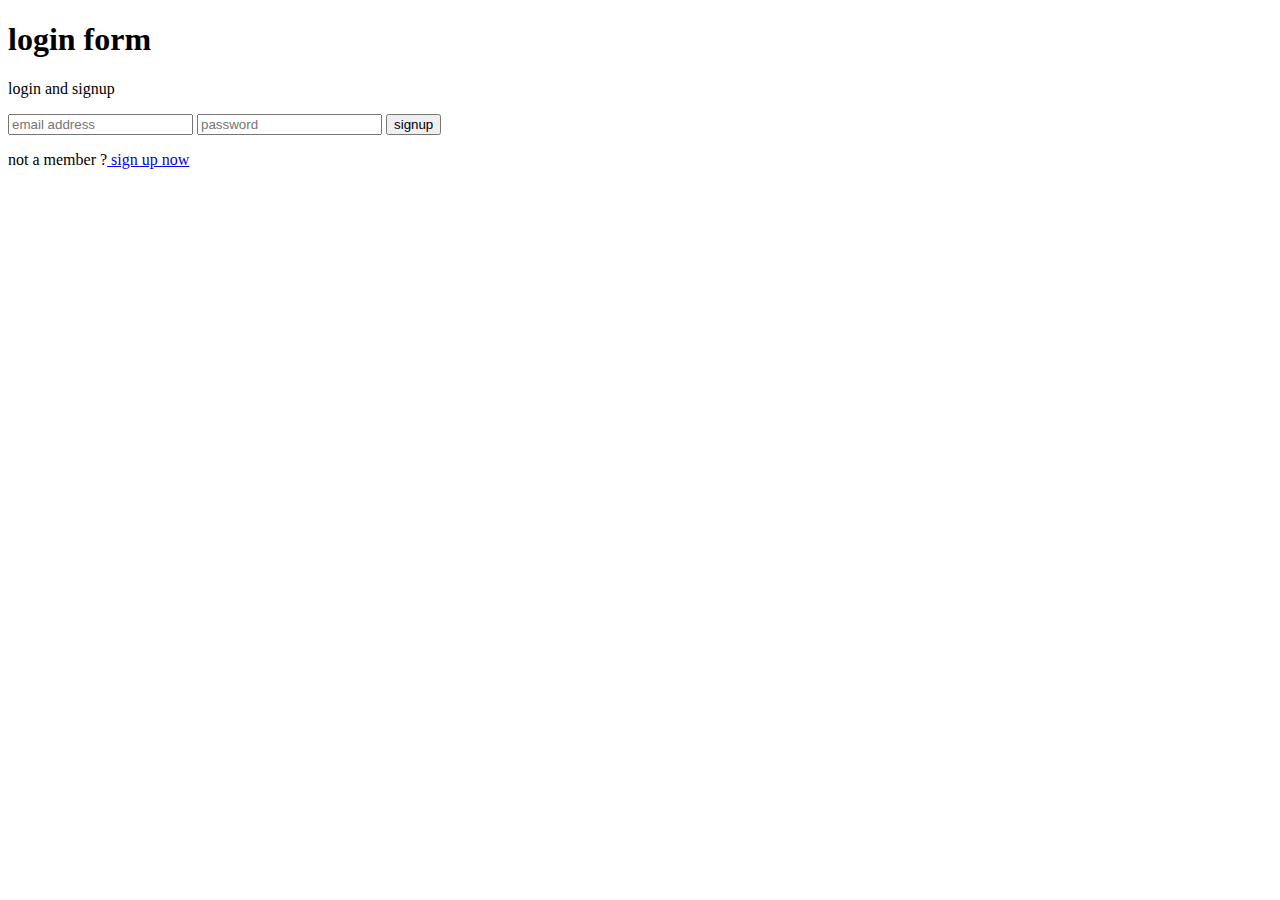
==== frontend/login.html @ 6308a8b2 "fe and be" ====
<!DOCTYPE html>
<html lang="en">
<head>
    <meta charset="UTF-8">
    <meta name="viewport" content="width=device-width, initial-scale=1.0">
    <title>login</title>
</head>
<body>
    <h1>login form</h1>
    <p>login and signup</p>
    <input type="email" placeholder="email address">
    <input type="password" placeholder="password" >
    <button>signup</button>
    <p>not a member ?<a href="signup.html"> sign up now</a> </p>
</body>
</html>
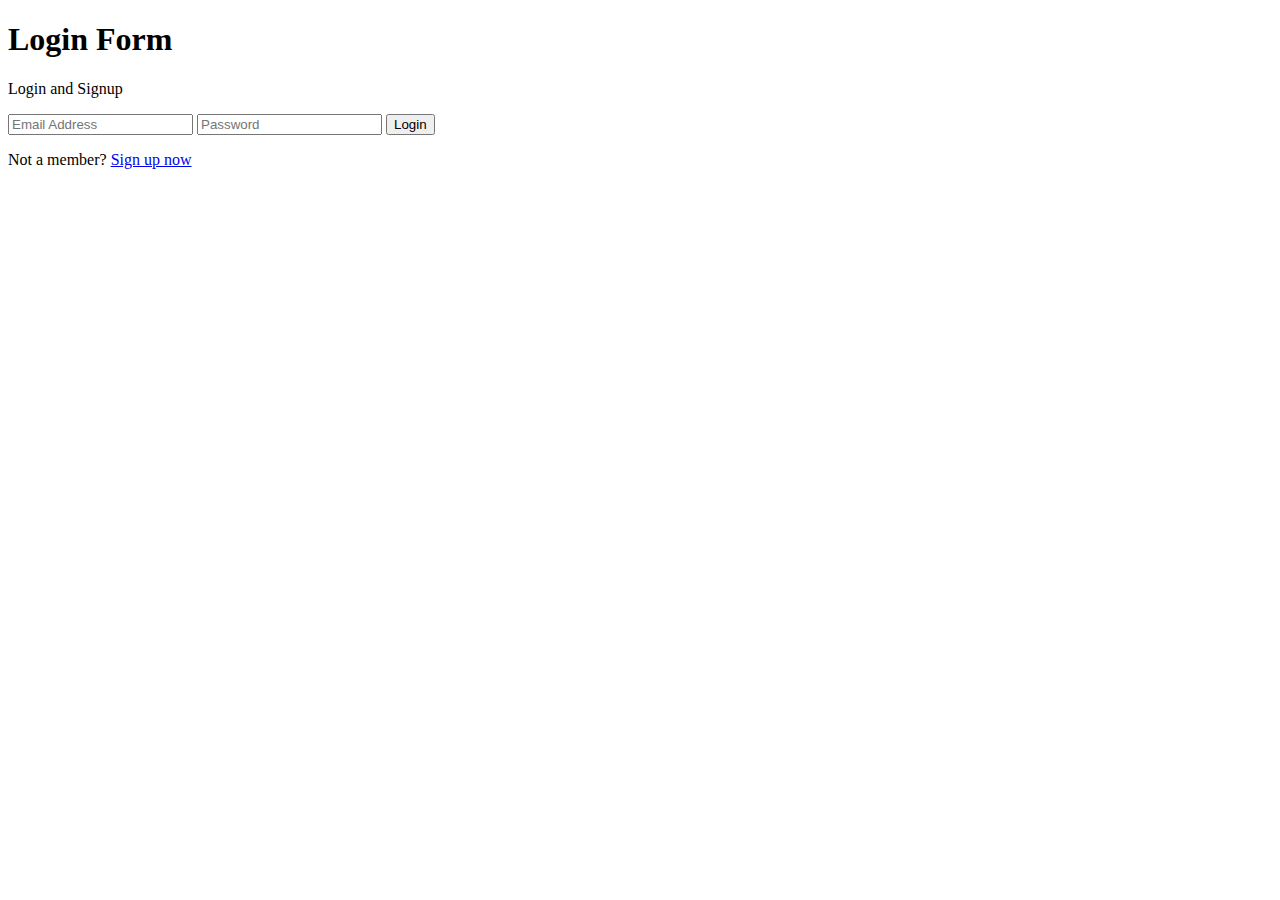
==== commit b6e18459: "fe and be completed" ====
--- a/frontend/login.html
+++ b/frontend/login.html
@@ -3,14 +3,37 @@
 <head>
     <meta charset="UTF-8">
     <meta name="viewport" content="width=device-width, initial-scale=1.0">
-    <title>login</title>
+    <title>Login</title>
 </head>
 <body>
-    <h1>login form</h1>
-    <p>login and signup</p>
-    <input type="email" placeholder="email address">
-    <input type="password" placeholder="password" >
-    <button>signup</button>
-    <p>not a member ?<a href="signup.html"> sign up now</a> </p>
+    <h1>Login Form</h1>
+    <p>Login and Signup</p>
+    <input type="email" id="email" placeholder="Email Address">
+    <input type="password" id="password" placeholder="Password">
+    <button id="loginBtn">Login</button>
+    <p>Not a member? <a href="signup.html">Sign up now</a></p>
+
+    <script>
+        const loginBtn = document.getElementById('loginBtn');
+        loginBtn.addEventListener('click', async () => {
+            const email = document.getElementById('email').value;
+            const password = document.getElementById('password').value;
+            
+            const response = await fetch('https://empman.onrender.com/login', {
+                method: 'POST',
+                headers: {
+                    'Content-Type': 'application/json'
+                },
+                body: JSON.stringify({ email, password })
+            });
+
+            if (response.ok) {
+                alert('Login successful');
+            } else {
+                const data = await response.json();
+                alert(data.msg);
+            }
+        });
+    </script>
 </body>
-</html>+</html>
